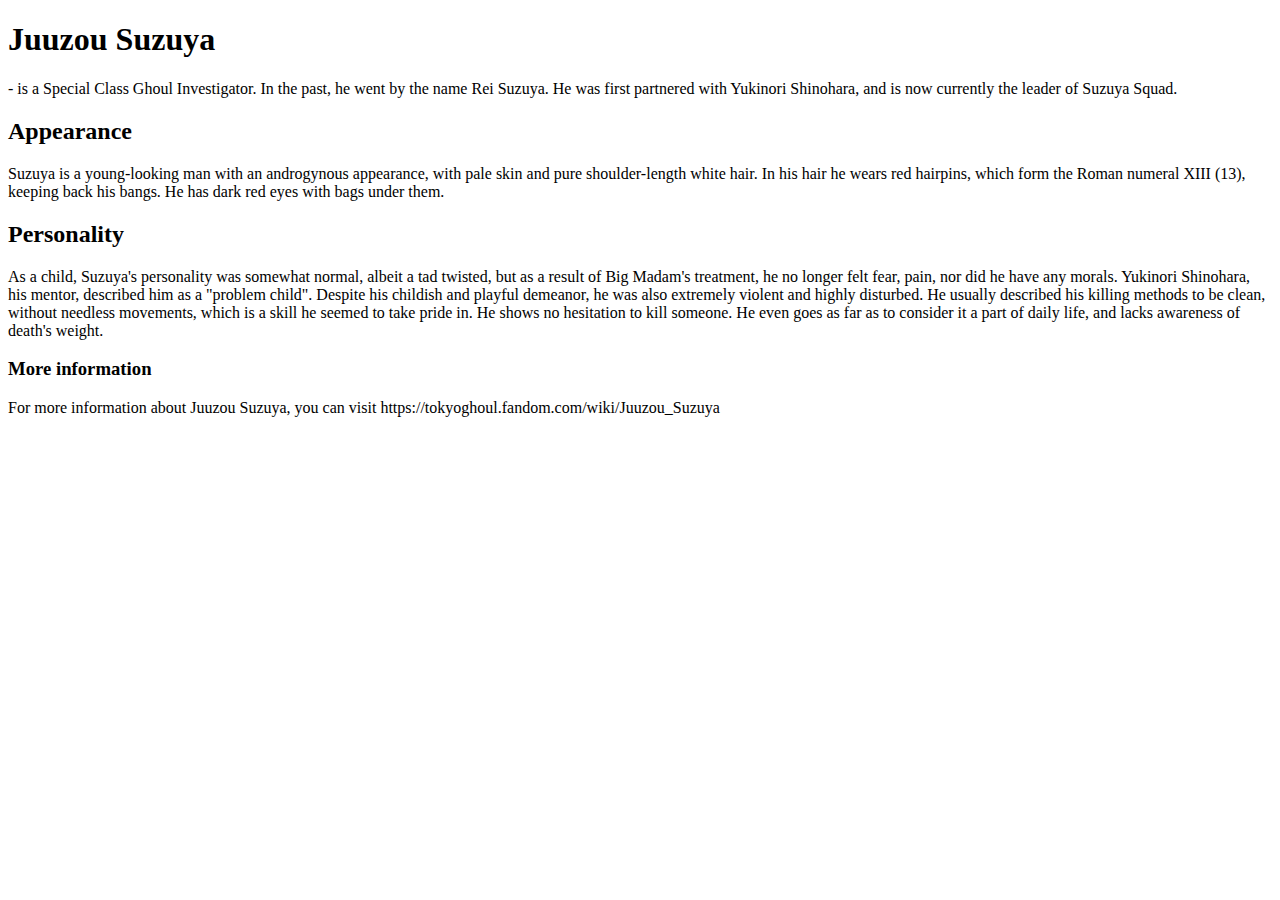
==== exercise1.html @ cdc32bc8 "basic html page about Juuzou Suzuya" ====
<!DOCTYPE html>
<html>
    <head>
        <title>Juuzou Suzuya</title>
    </head>
    <body>
        <h1>
            Juuzou Suzuya
        </h1>
        <!--Todo: Basic info about Rei-->
        <p>
            - is a Special Class Ghoul Investigator. In the past, he went by the name Rei Suzuya. He was first partnered with Yukinori Shinohara, and is now currently the leader of Suzuya Squad.
        </p>
        <h2>
            Appearance
        </h2>
        <!--Todo: A short description about his appearance-->
        <p>
            Suzuya is a young-looking man with an androgynous appearance, with pale skin and pure shoulder-length white hair. In his hair he wears red hairpins, which form the Roman numeral XIII (13), keeping back his bangs. He has dark red eyes with bags under them.
        </p>
        <h2>
            Personality
        </h2>
        <!--Todo: To know him more just by knowing his personality-->
        <p>
            As a child, Suzuya's personality was somewhat normal, albeit a tad twisted, but as a result of Big Madam's treatment, he no longer felt fear, pain, nor did he have any morals. Yukinori Shinohara, his mentor, described him as a "problem child". Despite his childish and playful demeanor, he was also extremely violent and highly disturbed. He usually described his killing methods to be clean, without needless movements, which is a skill he seemed to take pride in. He shows no hesitation to kill someone. He even goes as far as to consider it a part of daily life, and lacks awareness of death's weight.
        </p>
        <h3>
            More information
        </h3>
        <p>
            For more information about Juuzou Suzuya, you can visit https://tokyoghoul.fandom.com/wiki/Juuzou_Suzuya
        </p>
    </body>
</html>
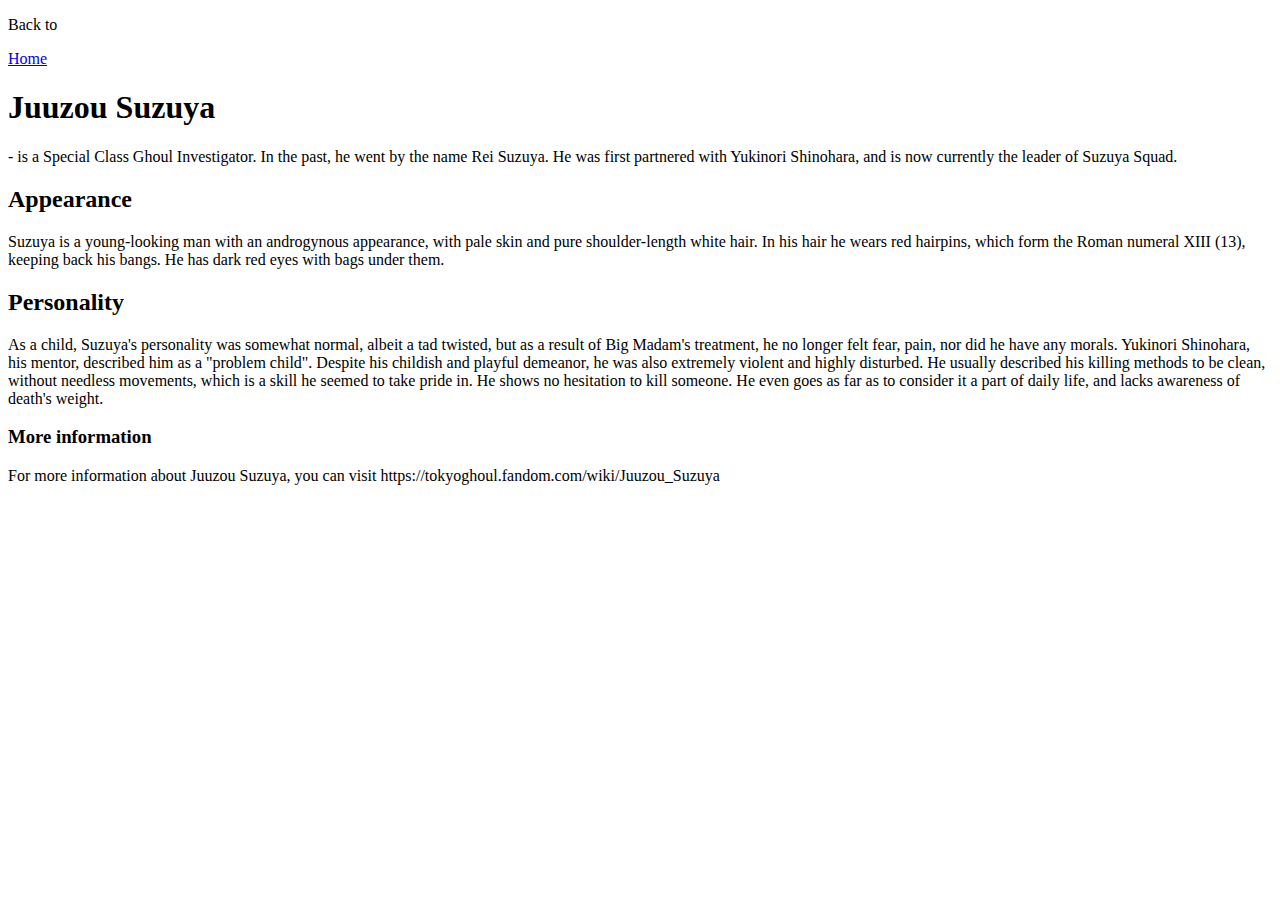
==== commit 8677b23e: "Update exercise1.html" ====
--- a/exercise1.html
+++ b/exercise1.html
@@ -4,6 +4,7 @@
         <title>Juuzou Suzuya</title>
     </head>
     <body>
+        <p>Back to</p><a href="https://marosaliegayla.github.io/basic-html/">Home</a>
         <h1>
             Juuzou Suzuya
         </h1>
@@ -32,4 +33,4 @@
             For more information about Juuzou Suzuya, you can visit https://tokyoghoul.fandom.com/wiki/Juuzou_Suzuya
         </p>
     </body>
-</html>+</html>
